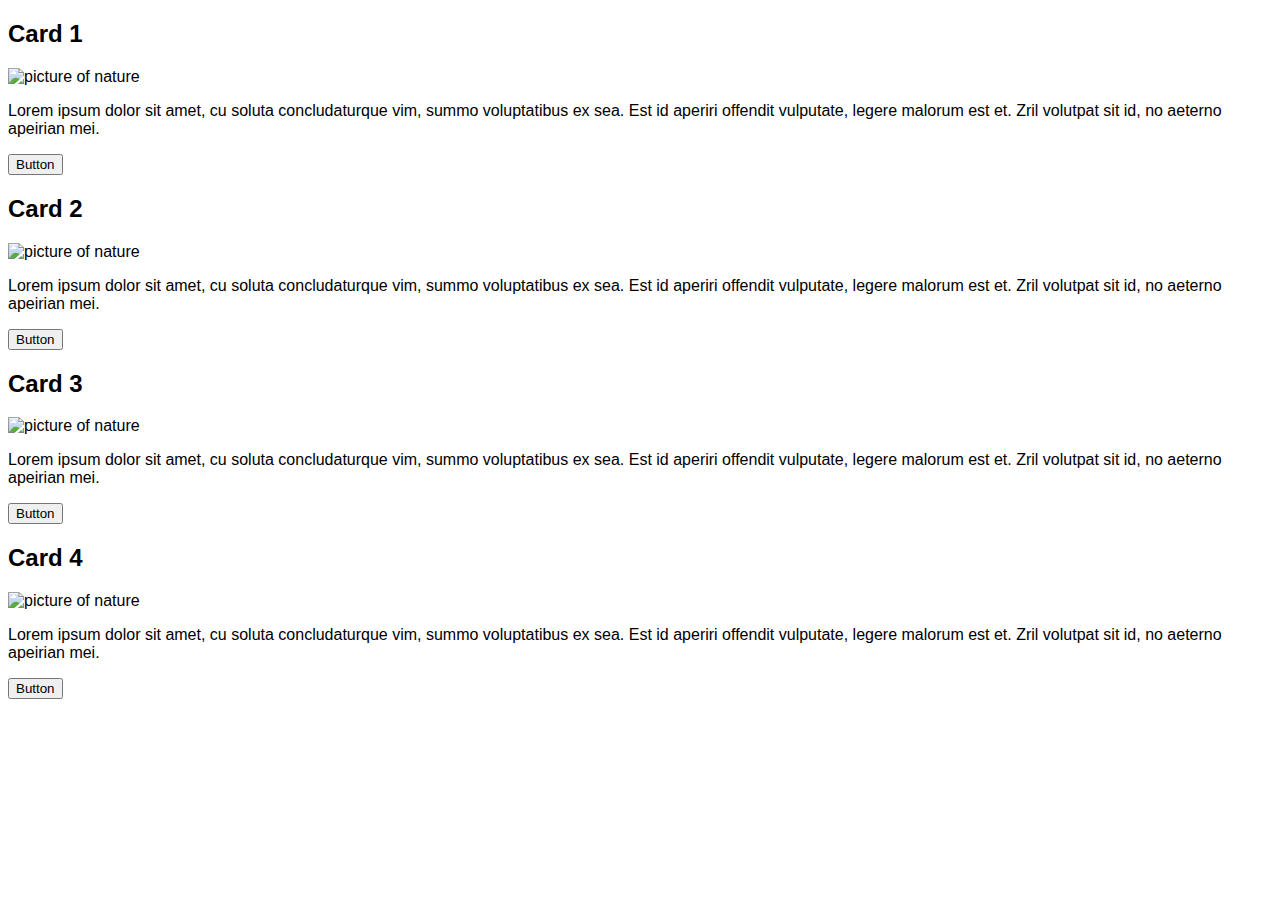
==== lab01/exercise02/index.html @ b7ef5065 "My first commit" ====
<!DOCTYPE html>
<html lang="en" >
<head>
    <meta charset="UTF-8">
    <title>Flexbox Exercise</title>
    <link rel="stylesheet" href="style.css">
    <!-- <meta name="viewport" content="width=device-width, initial-scale=1.0"> -->
</head>
<body>
    <main>
        <section>
            <h2>Card 1</h2>
            <img src="https://picsum.photos/id/10/360/260" alt="picture of nature" />
            <p>Lorem ipsum dolor sit amet, cu soluta concludaturque vim, summo voluptatibus ex sea. Est id aperiri offendit vulputate, legere malorum est et. Zril volutpat sit id, no aeterno apeirian mei.</p>
            <button>Button</button>
        </section>
        
        <section>
            <h2>Card 2</h2>
            <img src="https://picsum.photos/id/11/360/260" alt="picture of nature" />
            <p>Lorem ipsum dolor sit amet, cu soluta concludaturque vim, summo voluptatibus ex sea. Est id aperiri offendit vulputate, legere malorum est et. Zril volutpat sit id, no aeterno apeirian mei.</p>
            <button>Button</button>
        </section>
        
        <section>
            <h2>Card 3</h2>
            <img src="https://picsum.photos/id/12/360/260" alt="picture of nature" />
            <p>Lorem ipsum dolor sit amet, cu soluta concludaturque vim, summo voluptatibus ex sea. Est id aperiri offendit vulputate, legere malorum est et. Zril volutpat sit id, no aeterno apeirian mei.</p>
            <button>Button</button>
        </section>
        
        <section>
            <h2>Card 4</h2>
            <img src="https://picsum.photos/id/13/360/260" alt="picture of nature" />
            <p>Lorem ipsum dolor sit amet, cu soluta concludaturque vim, summo voluptatibus ex sea. Est id aperiri offendit vulputate, legere malorum est et. Zril volutpat sit id, no aeterno apeirian mei.</p>
            <button>Button</button>
        </section>
    </main>
  
</body>
</html>
---- lab01/exercise02/style.css ----
body * {
    box-sizing: border-box;
}

body {
    font-family: Arial, Helvetica, sans-serif;
}

/*
Add some style blocks below this line to style the cards.
Feel free to borrow from Exercise 1.
*/


/* Tablet Media Query */
@media only screen and (max-width: 1000px) {

}

/* Mobile Phone Media Query */
@media only screen and (max-width: 600px) {

    
}
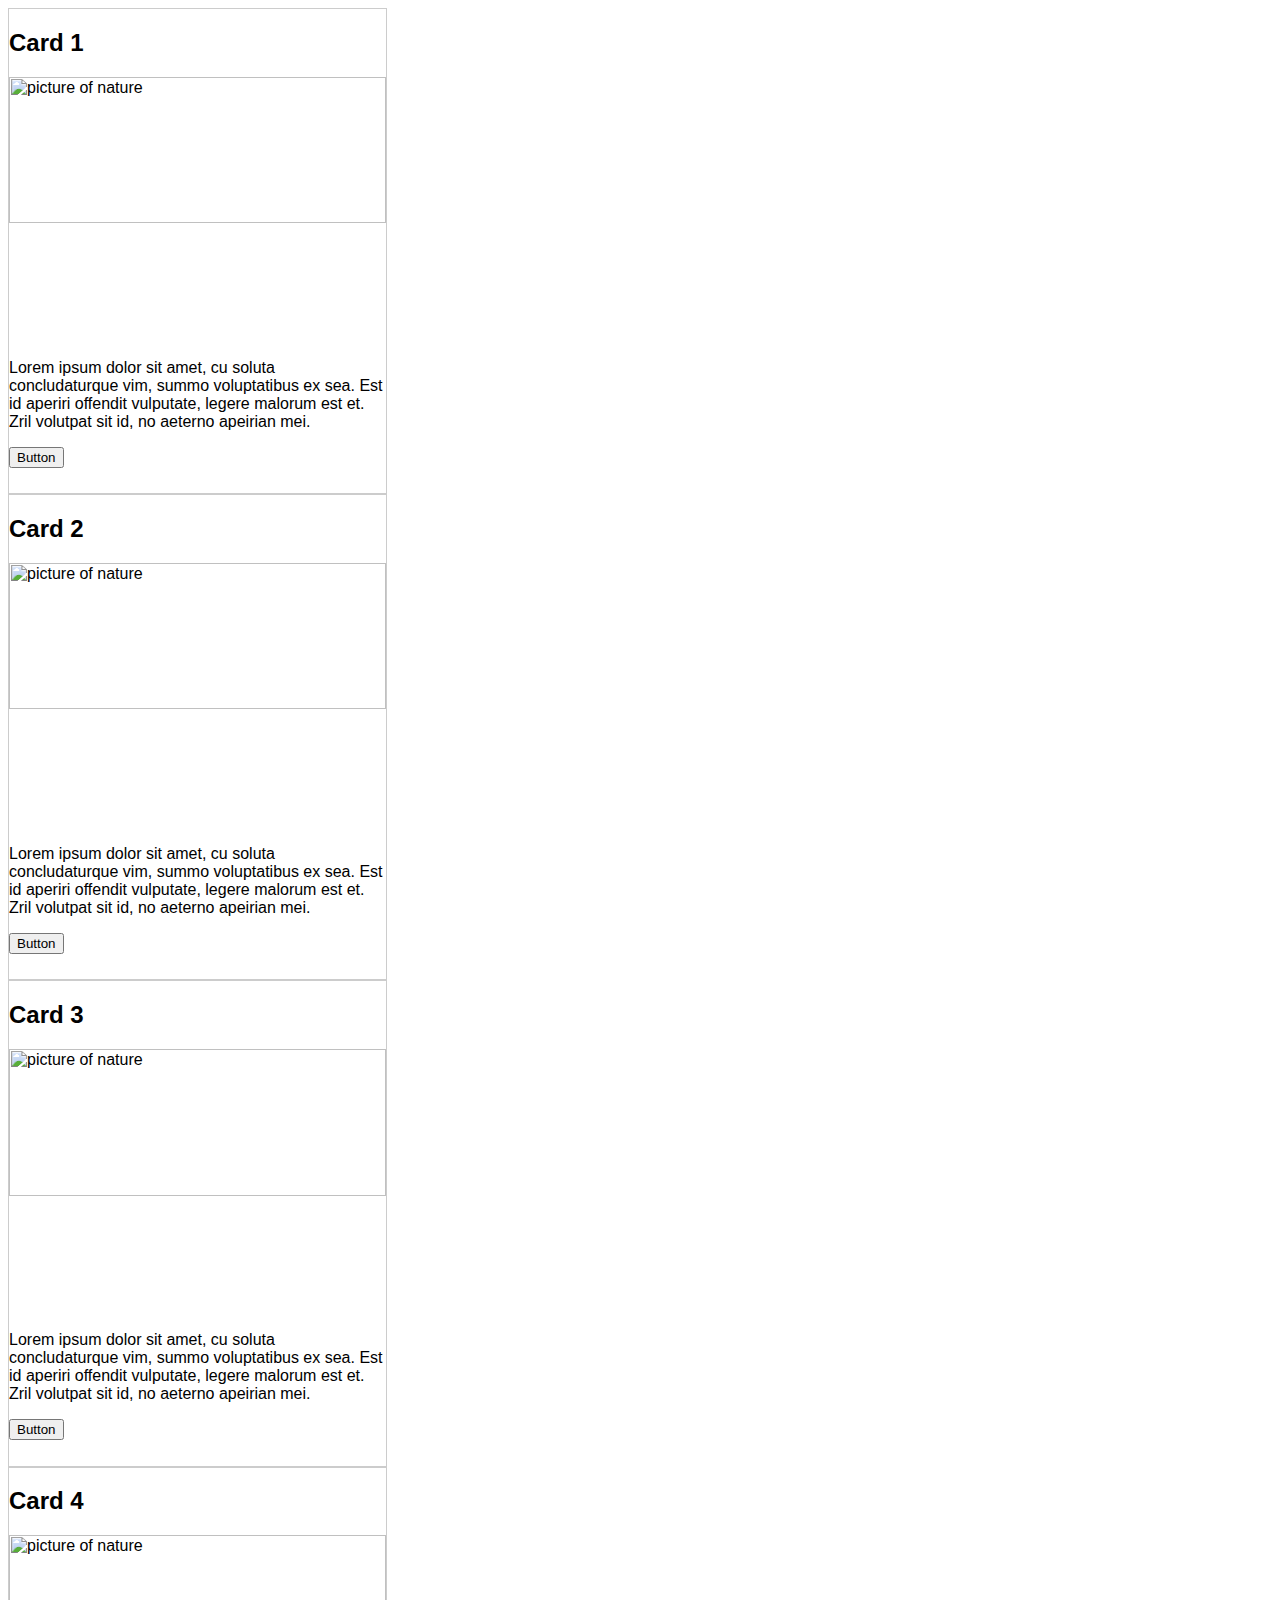
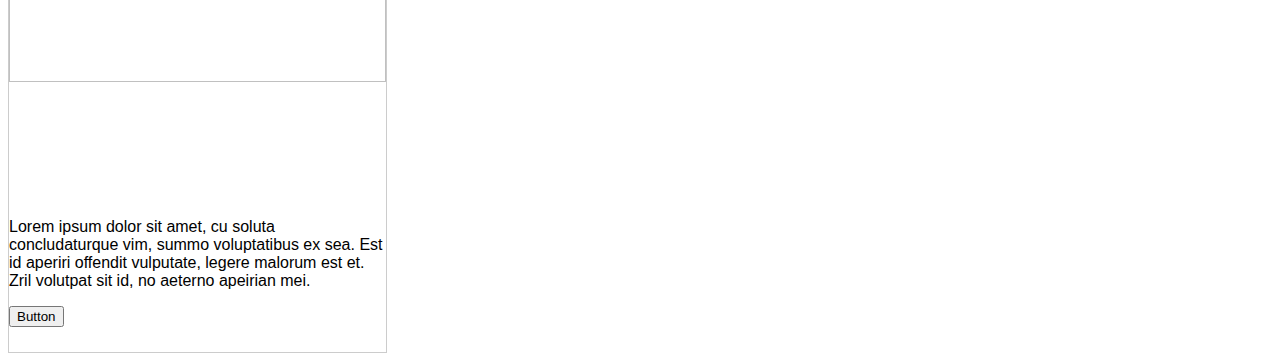
==== commit f7d4444d: "My third commit" ====
--- a/lab01/exercise02/index.html
+++ b/lab01/exercise02/index.html
@@ -1,10 +1,10 @@
-<!DOCTYPE html>
+<DOCTYPE html>
 <html lang="en" >
 <head>
     <meta charset="UTF-8">
     <title>Flexbox Exercise</title>
     <link rel="stylesheet" href="style.css">
-    <!-- <meta name="viewport" content="width=device-width, initial-scale=1.0"> -->
+    <meta name="viewport" content="width=device-width, initial-scale=1.0"> 
 </head>
 <body>
     <main>
--- a/lab01/exercise02/style.css
+++ b/lab01/exercise02/style.css
@@ -5,6 +5,25 @@
 body {
     font-family: Arial, Helvetica, sans-serif;
 }
+
+
+section {
+    border: solid #CCC 1px;
+    width: 30%;
+    height: 55%;
+}
+
+img {
+    width: 100%;
+    height: 55%;
+}
+
+
+/*
+I have been trying to style the cards. I have even used google dev tools (https://help.adthrive.com/hc/en-us/articles/360050316972-How-do-I-see-what-my-website-looks-like-on-different-devices-)
+to see how the cards would look in different devices,
+but I have not been able to make the layouts. 
+*/
 
 /*
 Add some style blocks below this line to style the cards.
@@ -14,7 +33,8 @@
 
 /* Tablet Media Query */
 @media only screen and (max-width: 1000px) {
-
+    
+    
 }
 
 /* Mobile Phone Media Query */
